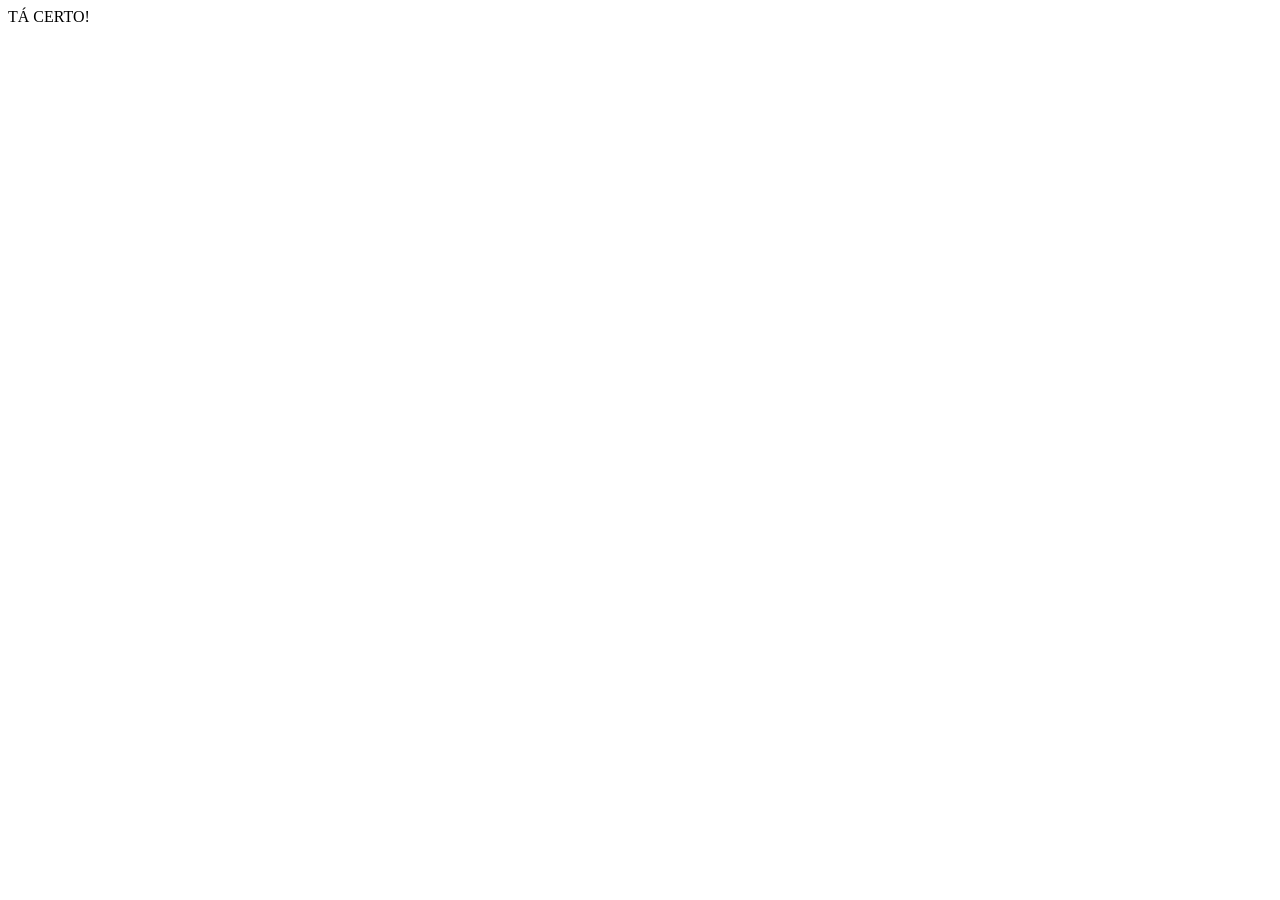
==== index.html @ 7ba8e2b7 "adição de arquivos base" ====
<!DOCTYPE html>
<html lang="en">
<head>
    <meta charset="UTF-8">
    <meta name="viewport" content="width=device-width, initial-scale=1.0">
    <title>Document</title>
</head>
<body>
    TÁ CERTO!
</body>
</html>
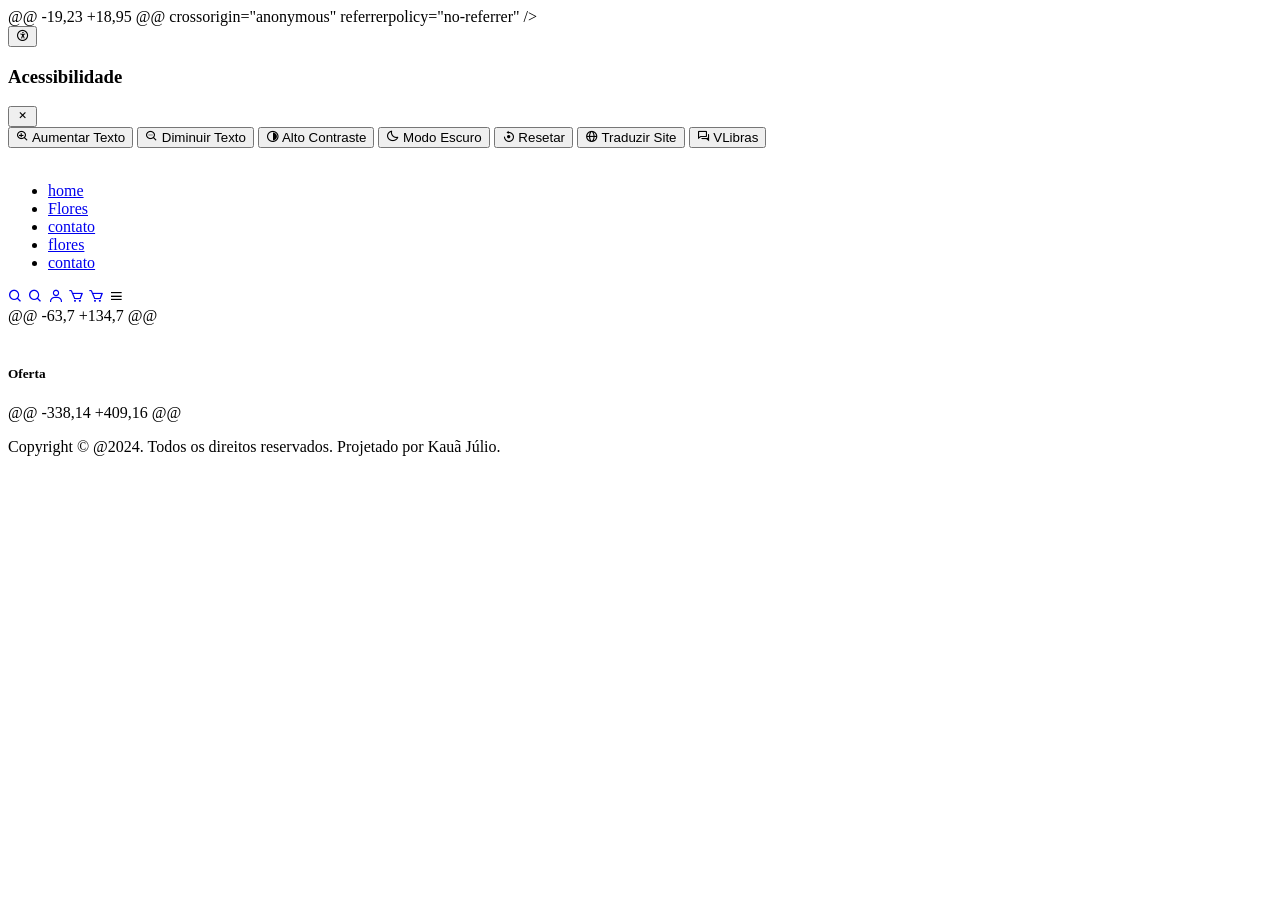
==== commit 51f25a2c: "teste de correção index.html" ====
--- a/index.html
+++ b/index.html
@@ -1,11 +1,132 @@
 <!DOCTYPE html>
-<html lang="en">
+<html lang="pt-br">
+
 <head>
     <meta charset="UTF-8">
+    <meta http-equiv="X-UA-Compatible" content="IE=edge">
     <meta name="viewport" content="width=device-width, initial-scale=1.0">
-    <title>Document</title>
+    <title>Ecommerce</title>
+    <!-- CSS-link -->   
+    <link rel="stylesheet" href="style.css">
+
+    <link rel="preconnect" href="https://fonts.googleapis.com">
+@@ -19,23 +18,95 @@
+        crossorigin="anonymous" referrerpolicy="no-referrer" />
+
+    <link rel="stylesheet" href="https://unpkg.com/boxicons@latest/css/boxicons.min.css">
+    <link rel="stylesheet" href="accessibility.css">
+    <script type="text/javascript">
+        function googleTranslateElementInit() {
+            new google.translate.TranslateElement({
+                pageLanguage: 'pt',
+                includedLanguages: 'en,pt',
+                layout: google.translate.TranslateElement.InlineLayout.SIMPLE
+            }, 'google_translate_element');
+        }
+    </script>
+    <script type="text/javascript" src="//translate.google.com/translate_a/element.js?cb=googleTranslateElementInit"></script>
+    
+    <!-- Script do VLibras -->
+    <script src="https://vlibras.gov.br/app/vlibras-plugin.js"></script>
 </head>
+
 <body>
-    TÁ CERTO!
+    <!-- Menu de Acessibilidade -->
+     <!-- Elemento do VLibras -->
+    <div vw class="enabled">
+        <div vw-access-button class="active"></div>
+        <div vw-plugin-wrapper>
+            <div class="vw-plugin-top-wrapper"></div>
+        </div>
+    </div>
+
+    <!-- Elemento do Google Translate -->
+    <div id="google_translate_element"></div>
+
+    <!-- Inicialização do VLibras -->
+    <script>
+        new window.VLibras.Widget('https://vlibras.gov.br/app');
+    </script>
+
+    <!-- Menu de Acessibilidade (que já existe) -->
+    <div id="accessibility-menu" class="accessibility-menu">
+        <!-- ... resto do menu ... -->
+    </div>
+    <div id="accessibility-menu" class="accessibility-menu">
+        <button class="accessibility-toggle" aria-label="Abrir menu de acessibilidade">
+            <i class='bx bx-universal-access'></i>
+        </button>
+        <div class="accessibility-content">
+            <div class="accessibility-header">
+                <h3>Acessibilidade</h3>
+                <button class="close-accessibility" aria-label="Fechar menu de acessibilidade">
+                    <i class='bx bx-x'></i>
+                </button>
+            </div>
+            
+            <div class="accessibility-options">
+                <button id="increase-text" aria-label="Aumentar texto">
+                    <i class='bx bx-zoom-in'></i> Aumentar Texto
+                </button>
+                <button id="decrease-text" aria-label="Diminuir texto">
+                    <i class='bx bx-zoom-out'></i> Diminuir Texto
+                </button>
+                <button id="toggle-contrast" aria-label="Alto contraste">
+                    <i class='bx bx-adjust'></i> Alto Contraste
+                </button>
+                <button id="toggle-dark-mode" aria-label="Modo escuro">
+                    <i class='bx bx-moon'></i> Modo Escuro
+                </button>
+                <button id="reset-accessibility" aria-label="Resetar configurações">
+                    <i class='bx bx-reset'></i> Resetar
+                </button>
+                <button id="toggle-language" aria-label="Alternar idioma">
+                    <i class='bx bx-globe'></i> Traduzir Site
+                </button>
+                <button id="toggle-libras" aria-label="Tradutor de Libras">
+                    <i class='bx bx-conversation'></i> VLibras
+                </button>
+            </div>
+        </div>
+    </div>
+
+    <header id="navbar">
+        <a href="#" class="logo"><img src="imagem/logo.png" alt=""></a>
+
+        <ul class="navmenu">
+            <li><a href="index.html">home</a></li>
+            <li><a href="plantas.html">Flores</a></li>
+            <li><a href="#">contato</a></li>
+            <li><a href="plantas.html">flores</a></li>
+            <li><a href="contato.html">contato</a></li>
+        </ul>
+
+        <div class="nav-icon">
+            <a href="#"><i class='bx bx-search'></i></a>
+            <a href="busca.html"><i class='bx bx-search'></i></a>
+            <a href="login.html"><i class='bx bx-user'></i></a>
+            <a href="#"><i class='bx bx-cart'></i></a>
+            <a href="carrinho.html"><i class='bx bx-cart'></i></a>
+
+            <div class="bx bx-menu" id="menu-icon"></div>
+        </div>
+@@ -63,7 +134,7 @@
+
+        <div class="products">
+            <div class="row">
+                <a href="produto1.html"><img src="imagem/1.jpg" alt=""></a>
+                <a href="/pagProdutos/produto1.html"><img src="imagem/1.jpg" alt=""></a>
+                <div class="product-text">
+                    <h5>Oferta</h5> 
+                </div>
+@@ -338,14 +409,16 @@
+    <div class="end-text">
+        <p>Copyright © @2024. Todos os direitos reservados. Projetado por Kauã Júlio.</p>
+    </div>
+    
+    <script src="java.js"></script>
+    <script src="accessibility.js"></script>
+
 </body>
-</html>+
+</html>
